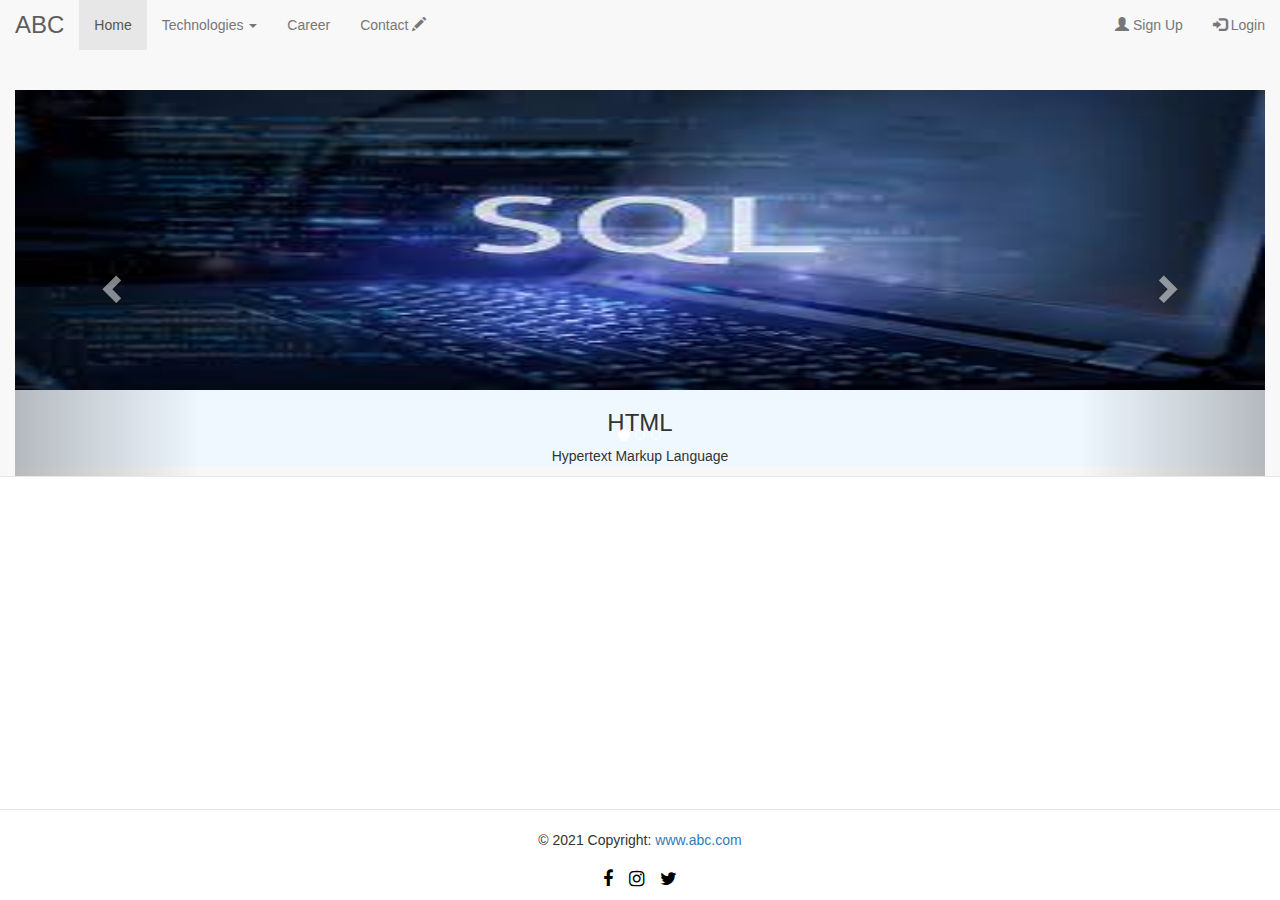
==== Sample.html @ 26eafc2a "Commit" ====
<!DOCTYPE html>
<html lang="en">

<head>
    <title>Welcome to CG VAK</title>
    <meta charset="utf-8">
    <meta name="viewport" content="width=device-width, initial-scale=1">
    <link rel="stylesheet" href="https://maxcdn.bootstrapcdn.com/bootstrap/3.3.6/css/bootstrap.min.css">
    <link rel="stylesheet" href="https://cdnjs.cloudflare.com/ajax/libs/font-awesome/4.7.0/css/font-awesome.min.css">
    <style>
        .carousel-inner>.item>img {
            width: 100%;
            height: 300px;
            margin: auto;
        }

        .navbar .navbar-brand {
            color: #94128A;
            font-size: 24px;
        }
    </style>

</head>

<body>


    <nav class="navbar navbar-default navbar-fixed-top">
        <div class="container-fluid">
            <div class="navbar-header">
                <button type="button" class="navbar-toggle" data-toggle="collapse" data-target="#myNavbar">
                    <span class="icon-bar"></span>
                    <span class="icon-bar"></span>
                    <span class="icon-bar"></span>
                </button>
                <a class="navbar-brand" href="#">ABC</a>
            </div>

            <div class="collapse navbar-collapse" id="myNavbar">
                <ul class="nav navbar-nav">
                    <li class="active"><a href="#">Home</a></li>
                    <li class="dropdown"><a class="dropdown-toggle" data-toggle="dropdown" href="#">Technologies <span
                                class="caret"></span></a>
                        <ul class="dropdown-menu">
                            <li><a href="#">.net core</a></li>
                            <li><a href="#">java</a></li>
                            <li><a href="#">android</a></li>
                        </ul>
                    </li>
                    <li><a href="https://www.cgvakindia.com/careers/#our-culture">Career</a></li>
                    <li><a href="https://www.cgvakindia.com/">Contact <span
                                class="glyphicon glyphicon-pencil"></span></a></li>
                </ul>
                <ul class="nav navbar-nav navbar-right">
                    <li><a href="BootstrapRegistration.html"><span class="glyphicon glyphicon-user"></span> Sign Up</a>
                    </li>
                    <li><a href="BootstrapForm.html"><span class="glyphicon glyphicon-log-in"></span> Login</a></li>
                </ul>
            </div>
        </div>
        <br>
        <br>
        <div class="container-fluid">

            <!--data-ride="carousel"-a slideshow for cycling through a series of content-->
            <div id="myCarousel" class="carousel slide" data-ride="carousel">
                <!-- Indicators -->
                <ol class="carousel-indicators">
                    <li data-target="#myCarousel" data-slide-to="0" class="active"></li>
                    <li data-target="#myCarousel" data-slide-to="1"></li>
                    <li data-target="#myCarousel" data-slide-to="2"></li>
                </ol>

                <!-- Wrapper for slides 
          
    role="listbox" is used for accessibility purposes. 
    It identifies to a screen-reader or other assistive technology device that this is an element that allows a user to choose one or more options, such as images in a carousel. 
    You should also add role="option" to each slide.-->
                <div class="carousel-inner" role="listbox">
                    <div class="item active" style="background-color: aliceblue;">
                        <img src="images/img6.jpg" alt="HTML">
                        <h3 style="text-align: center;">HTML</h3>
                        <!--caption for slides-->
                        <p style="text-align: center;">Hypertext Markup Language</p>
                    </div>

                    <div class="item" style="background-color: aliceblue;">
                        <img src="images/img2.jpg" alt="CSS">
                        <h3 style="text-align: center;">CSS</h3>
                        <!--caption for slides-->
                        <p style="text-align: center;">Cascading Style Sheet</p>
                    </div>

                    <div class="item" style="background-color: aliceblue;">
                        <img src="images/img3.jpg" alt="JS">
                        <h3 style="text-align: center;">JS</h3>
                        <!--caption for slides-->
                        <p style="text-align: center;">Javascript</p>
                    </div>

                    <div class="item" style="background-color: aliceblue;">
                        <img src="images/img4.jpg" alt="JS">
                        <h3 style="text-align: center;">JS</h3>
                        <!--caption for slides-->
                        <p style="text-align: center;">Javascript</p>
                    </div>
                </div>

                <!-- Left and right controls -->
                <a class="left carousel-control" href="#myCarousel" role="button" data-slide="prev">
                    <span class="glyphicon glyphicon-chevron-left" aria-hidden="true"></span>
                    <span class="sr-only">Previous</span>
                    <!--screen readers-->
                </a>
                <a class="right carousel-control" href="#myCarousel" role="button" data-slide="next">
                    <!--
    As per the bootstrap document, adding aria-hidden="true" tells assistive technologies to skip the modal's DOM elements, 
    which explains the presence of aria-hidden=true in the main modal div .-->
                    <span class="glyphicon glyphicon-chevron-right" aria-hidden="true"></span>
                    <span class="sr-only">Next</span>
                </a>

                <nav class="navbar navbar-default navbar-fixed-bottom" style="background-color:white;">
                    <div class="container">

                        <br>
                        <!-- Brand/logo -->
                        <div class="text-center p-4" style="background-color: white;">
                            © 2021 Copyright:
                            <a class="text-reset fw-bold" href="https://abc.com/">www.abc.com</a>
                            <br><br>
                            <p style="text-align: center;">
                                <a class="fa fa-facebook" style="color: black;font-size: large;" href=""></a>
                                <span>&nbsp;</span><span>&nbsp;</span>
                                <a class="fa fa-instagram" style="color: black;font-size: large;" href=""></a>
                                <span>&nbsp;</span><span>&nbsp;</span>
                                <a class="fa fa-twitter" style="color: black;font-size: large;" href=""></a>
                                
                            </p>
                        </div>



                    </div>
                </nav>



    </nav>
    <br>
    <br>
    <br>
    <br>



    <script src="https://ajax.googleapis.com/ajax/libs/jquery/1.12.0/jquery.min.js"></script>
    <script src="https://maxcdn.bootstrapcdn.com/bootstrap/3.3.6/js/bootstrap.min.js"></script>
</body>

</html>
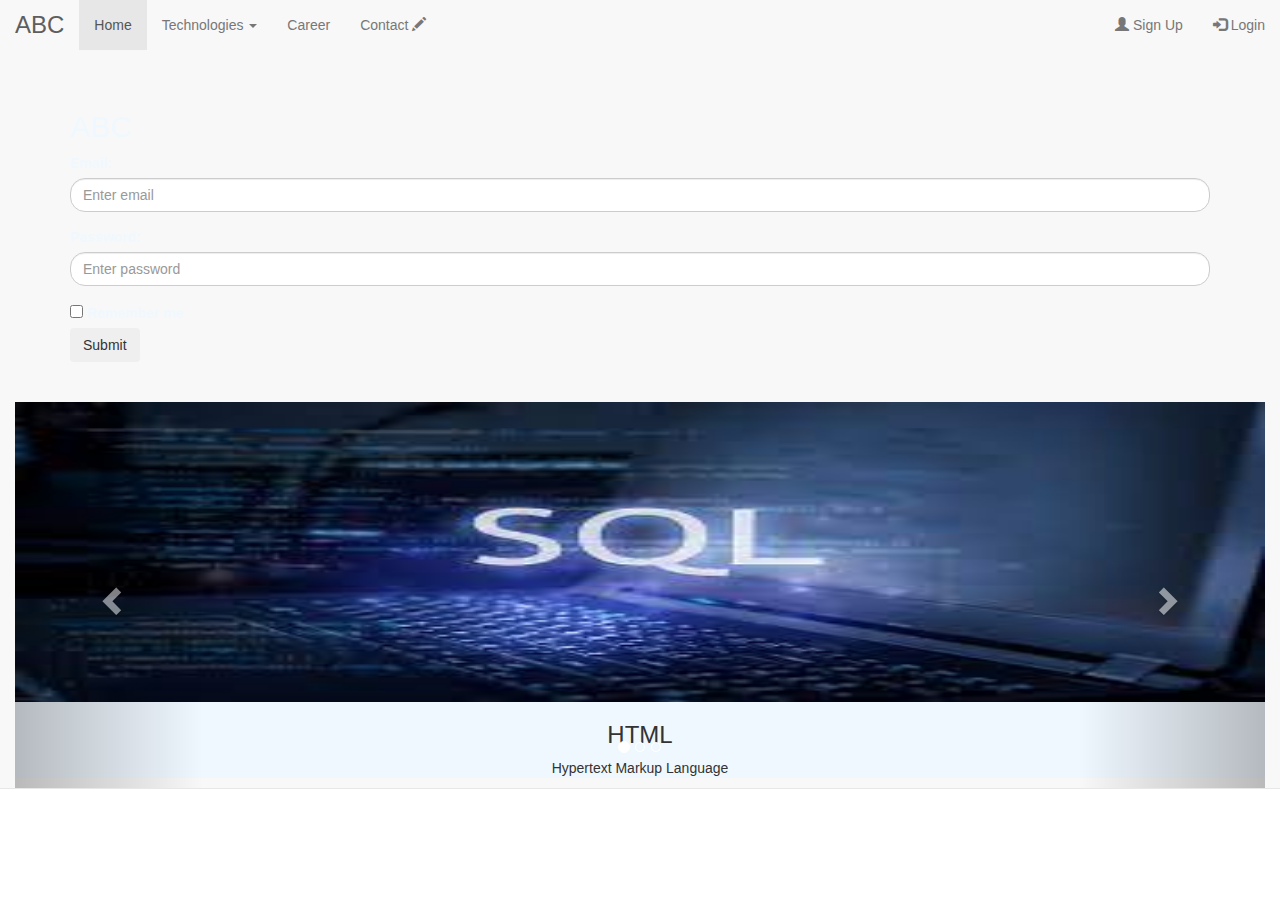
==== commit a03c2829: "Commit" ====
--- a/Sample.html
+++ b/Sample.html
@@ -18,13 +18,37 @@
             color: #94128A;
             font-size: 24px;
         }
+
+        .form-control {
+            border-radius: 15px;
+        }
     </style>
+    <script>
+
+        function validate() {
+            var email = document.getElementById("email").value;
+            var pwd = document.getElementById("pwd").value;
+
+            if (email == null || email == "") {
+                alert("Email can't be blank");
+                return false;
+            }
+
+            else if (pwd.length < 6) {
+                alert("Password must be at least 6 characters long.");
+                return false;
+            }
+        }
+
+        function Check() {
+            return validate();
+        }
+
+    </script>
 
 </head>
 
 <body>
-
-
     <nav class="navbar navbar-default navbar-fixed-top">
         <div class="container-fluid">
             <div class="navbar-header">
@@ -57,6 +81,27 @@
                     <li><a href="BootstrapForm.html"><span class="glyphicon glyphicon-log-in"></span> Login</a></li>
                 </ul>
             </div>
+        </div>
+        <br>
+        <br>
+        <div class="container">
+            <h2 style="color: aliceblue;">ABC</h2>
+            <form role="form" action="BootstrapSample.html" onsubmit="validate()" method="post" name="f1">
+                <div class="form-group">
+                    <label for="email" style="color: aliceblue;">Email:</label>
+                    <input type="email" class="form-control" id="email" placeholder="Enter email">
+                </div>
+                <div class="form-group">
+                    <label for="pwd" style="color: aliceblue;">Password:</label>
+                    <input type="password" class="form-control" id="pwd" placeholder="Enter password">
+                </div>
+                <div class="form-check">
+                    <label class="form-check-label" style="color: aliceblue;">
+                        <input class="form-check-input" type="checkbox"> Remember me
+                    </label>
+                </div>
+                <button type="submit" class="btn btn-light" value="Check">Submit</button>
+            </form>
         </div>
         <br>
         <br>
@@ -119,43 +164,11 @@
                     <span class="glyphicon glyphicon-chevron-right" aria-hidden="true"></span>
                     <span class="sr-only">Next</span>
                 </a>
+            </div>
+        </div>
 
-                <nav class="navbar navbar-default navbar-fixed-bottom" style="background-color:white;">
-                    <div class="container">
-
-                        <br>
-                        <!-- Brand/logo -->
-                        <div class="text-center p-4" style="background-color: white;">
-                            © 2021 Copyright:
-                            <a class="text-reset fw-bold" href="https://abc.com/">www.abc.com</a>
-                            <br><br>
-                            <p style="text-align: center;">
-                                <a class="fa fa-facebook" style="color: black;font-size: large;" href=""></a>
-                                <span>&nbsp;</span><span>&nbsp;</span>
-                                <a class="fa fa-instagram" style="color: black;font-size: large;" href=""></a>
-                                <span>&nbsp;</span><span>&nbsp;</span>
-                                <a class="fa fa-twitter" style="color: black;font-size: large;" href=""></a>
-                                
-                            </p>
-                        </div>
-
-
-
-                    </div>
-                </nav>
-
-
-
-    </nav>
-    <br>
-    <br>
-    <br>
-    <br>
-
-
-
-    <script src="https://ajax.googleapis.com/ajax/libs/jquery/1.12.0/jquery.min.js"></script>
-    <script src="https://maxcdn.bootstrapcdn.com/bootstrap/3.3.6/js/bootstrap.min.js"></script>
+        <script src="https://ajax.googleapis.com/ajax/libs/jquery/1.12.0/jquery.min.js"></script>
+        <script src="https://maxcdn.bootstrapcdn.com/bootstrap/3.3.6/js/bootstrap.min.js"></script>
 </body>
 
 </html>